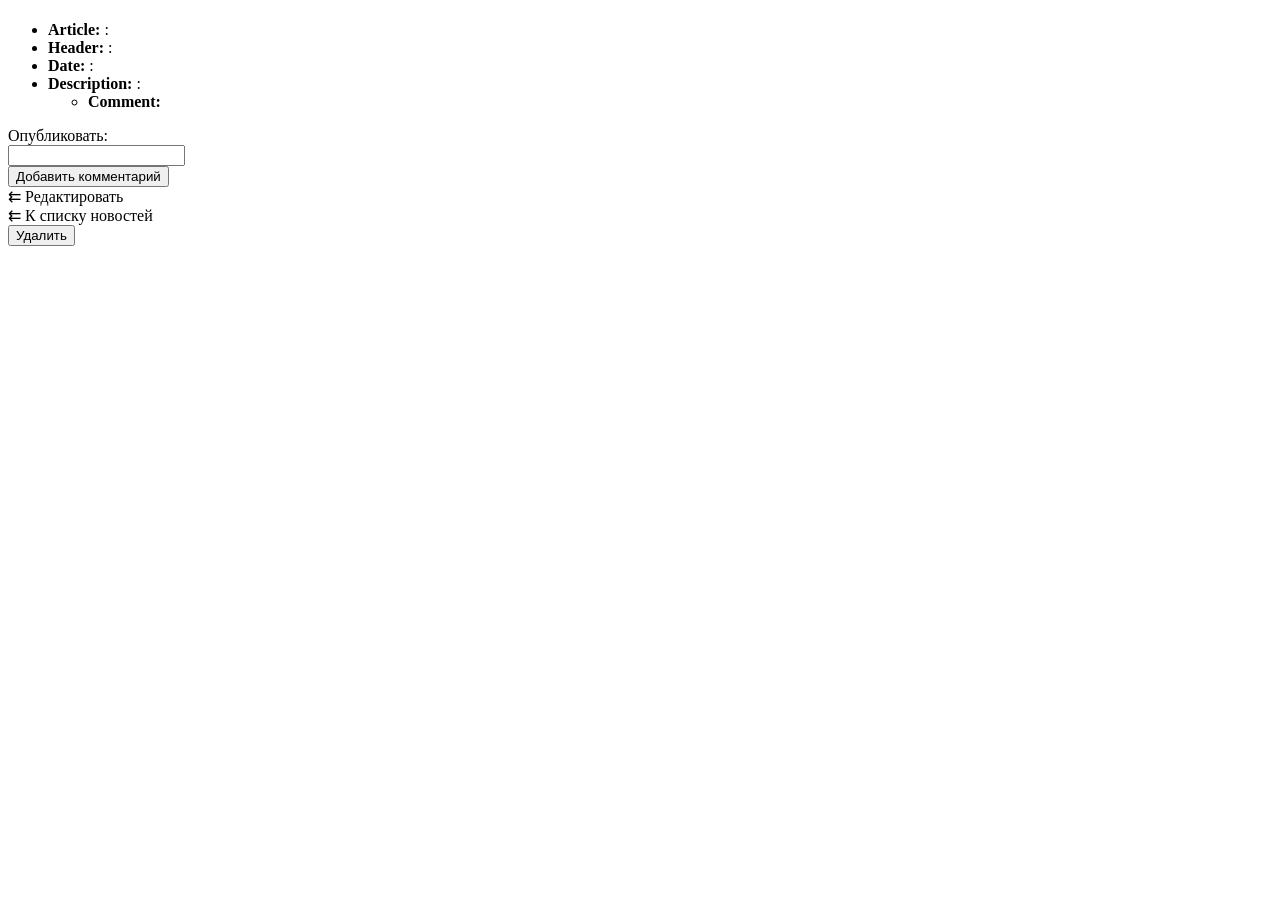
==== manager-view/src/main/resources/templates/catalogue/news/article.html @ cc581cb1 "add comment fun" ====
<!DOCTYPE html>
<html lang="en">
<head>
    <meta charset="UTF-8">
    <title>[[${news.headerNews}]] &ndash; Магазин автозапчастей</title>
    <link rel="stylesheet" th:href="@{/css/styles.css}">
</head>
<body>
<h1 data-th-text="${news.headerNews}"></h1>
<ul>
    <li><strong>Article: </strong>: <span data-th-text="${news.articleId}"></span></li>
    <li><strong>Header: </strong>: <span data-th-text="${news.headerNews}"></span></li>
    <li><strong>Date: </strong>: <span data-th-text="${news.dateOfNews}"></span></li>
    <li><strong>Description: </strong>: <span data-th-text="${news.shortDescription}"></span></li>
    <ul data-th-each="comment : ${news.comments()}">
        <li><strong>Comment:</strong> <span data-th-text="${comment.textComment()}"></span></li>
    </ul>
</ul>
<form method="post" data-th-action="@{/manager-api/news/{articleId}/add-comment(articleId=${news.articleId})}">
    <label>
        Опубликовать:<br>
        <input type="text" name="textComment">
    </label><br>
    <button type="submit">Добавить комментарий</button>
</form>
<a data-th-href="@{/manager-api/news/{articleId}/edit(articleId=${news.articleId})}">&llarr; Редактировать</a><br>
<a data-th-href="@{/manager-api/news/list}">&llarr; К списку новостей</a>
<form method="post" data-th-action="@{/manager-api/news/{articleId}/delete(articleId=${news.articleId})}">
    <button type="submit">Удалить</button>
</form>
</body>
</html>
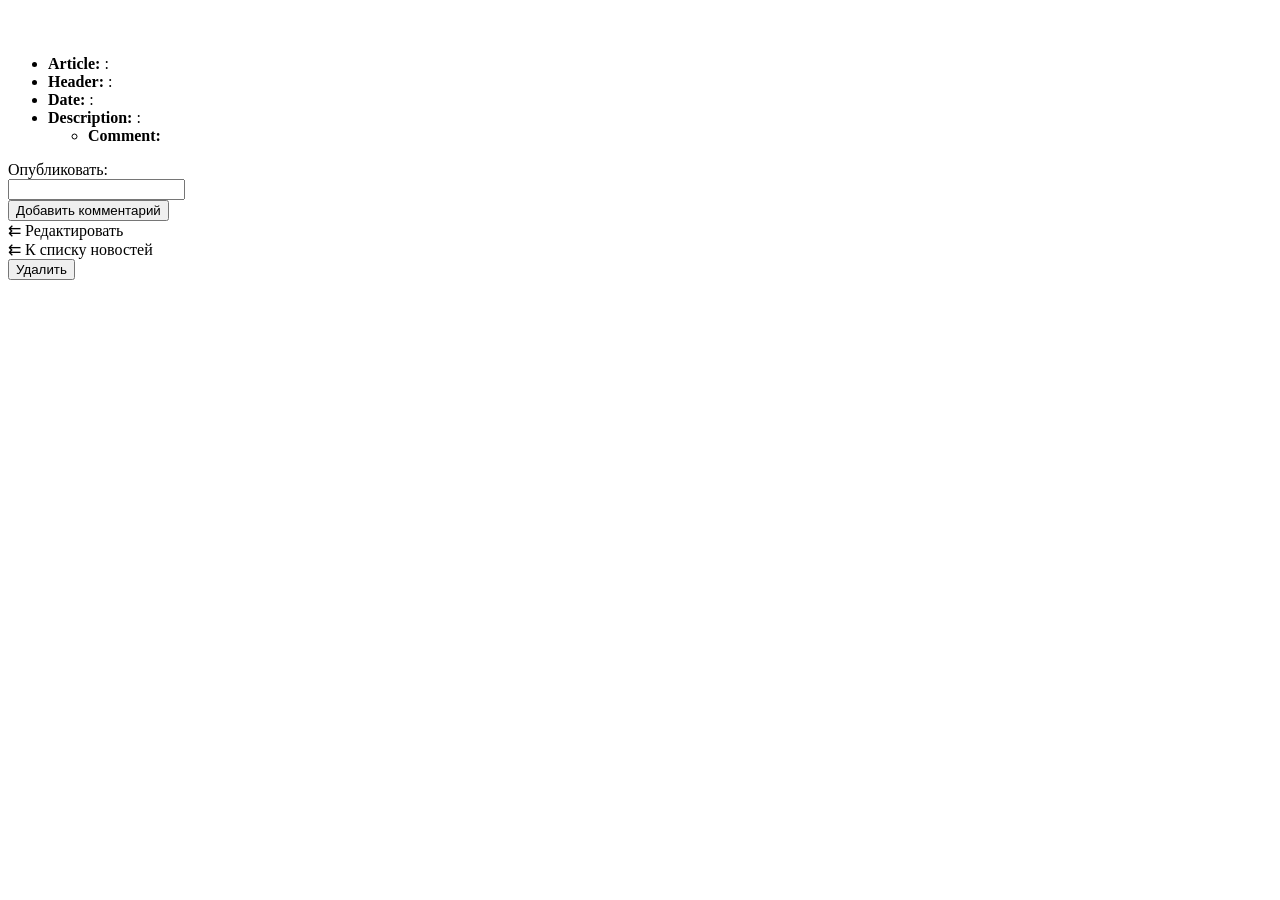
==== commit 0207b868: "add for picture rep service lays, change persist file logic, cnahge mapper" ====
--- a/manager-view/src/main/resources/templates/catalogue/news/article.html
+++ b/manager-view/src/main/resources/templates/catalogue/news/article.html
@@ -3,10 +3,15 @@
 <head>
     <meta charset="UTF-8">
     <title>[[${news.headerNews}]] &ndash; Магазин автозапчастей</title>
-    <link rel="stylesheet" th:href="@{/css/styles.css}">
+    <meta name="viewport" content="width=device-width, initial-scale=1">
+    <link rel="stylesheet" data-th-href="@{/css/bootstrap.min.css}">
+    <link rel="stylesheet" data-th-href="@{/css/styles.css}">
 </head>
 <body>
 <h1 data-th-text="${news.headerNews}"></h1>
+<div data-th-each="pic : ${news?.pictures}">
+    <img data-th-src="@{${pic.linkOnPicture}}"/>
+</div>
 <ul>
     <li><strong>Article: </strong>: <span data-th-text="${news.articleId}"></span></li>
     <li><strong>Header: </strong>: <span data-th-text="${news.headerNews}"></span></li>
@@ -28,5 +33,6 @@
 <form method="post" data-th-action="@{/manager-api/news/{articleId}/delete(articleId=${news.articleId})}">
     <button type="submit">Удалить</button>
 </form>
+<script data-th-src="@{/js/bootstrap.bundle.min.js}"></script>
 </body>
 </html>
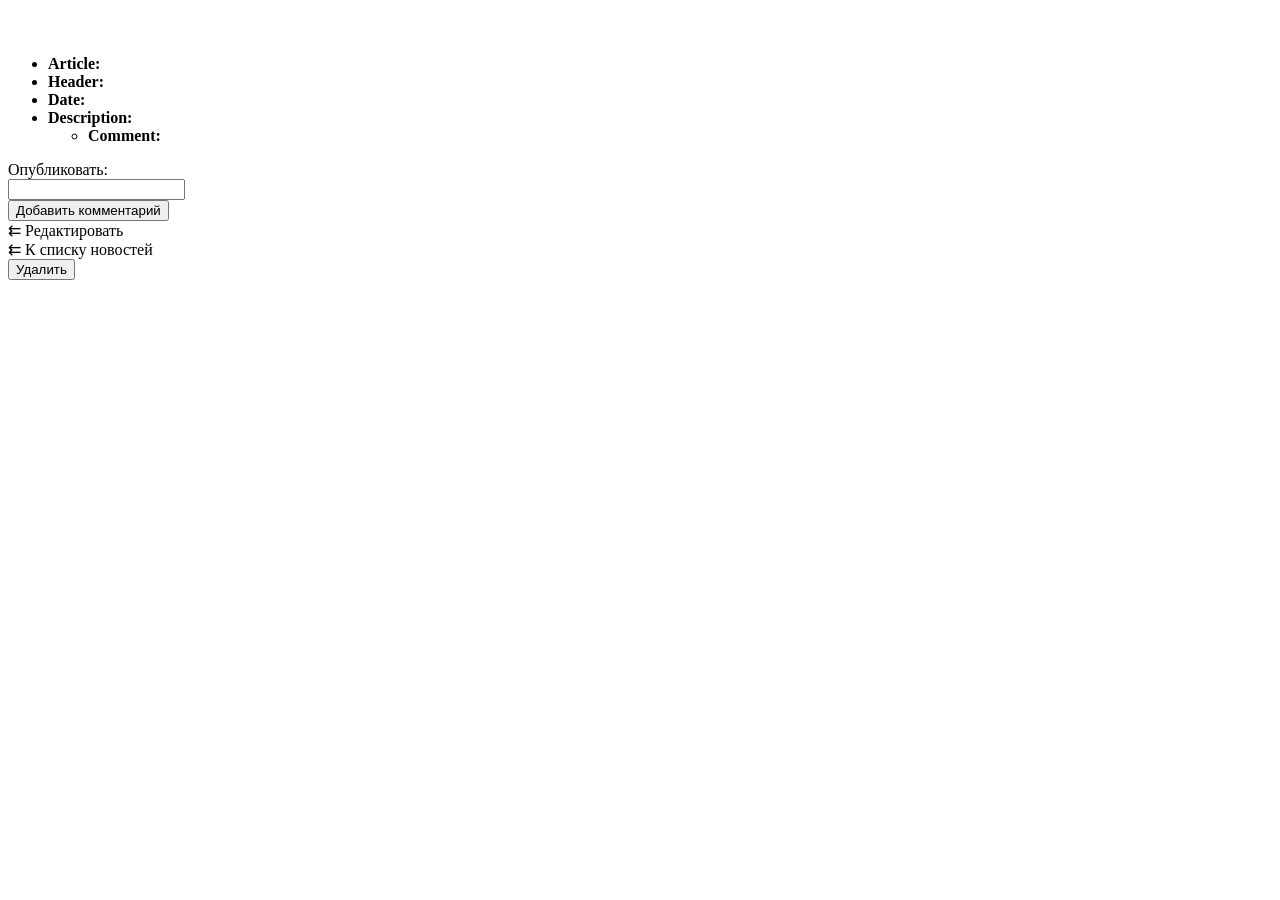
==== commit fa348f45: "remove logs, remove @notnull from newsDto puplished" ====
--- a/manager-view/src/main/resources/templates/catalogue/news/article.html
+++ b/manager-view/src/main/resources/templates/catalogue/news/article.html
@@ -10,13 +10,13 @@
 <body>
 <h1 data-th-text="${news.headerNews}"></h1>
 <div data-th-each="pic : ${news?.pictures}">
-    <img data-th-src="@{${pic.linkOnPicture}}"/>
+    <img data-th-src="@{/images/{image}(image=${pic.nameOfPicture()})}" width="500" data-th-alt="${pic.nameOfPicture()}"/>
 </div>
 <ul>
-    <li><strong>Article: </strong>: <span data-th-text="${news.articleId}"></span></li>
-    <li><strong>Header: </strong>: <span data-th-text="${news.headerNews}"></span></li>
-    <li><strong>Date: </strong>: <span data-th-text="${news.dateOfNews}"></span></li>
-    <li><strong>Description: </strong>: <span data-th-text="${news.shortDescription}"></span></li>
+    <li><strong>Article: </strong> <span data-th-text="${news.articleId}"></span></li>
+    <li><strong>Header: </strong> <span data-th-text="${news.headerNews}"></span></li>
+    <li><strong>Date: </strong> <span data-th-text="${news.dateOfNews}"></span></li>
+    <li><strong>Description: </strong> <span data-th-text="${news.shortDescription}"></span></li>
     <ul data-th-each="comment : ${news.comments()}">
         <li><strong>Comment:</strong> <span data-th-text="${comment.textComment()}"></span></li>
     </ul>
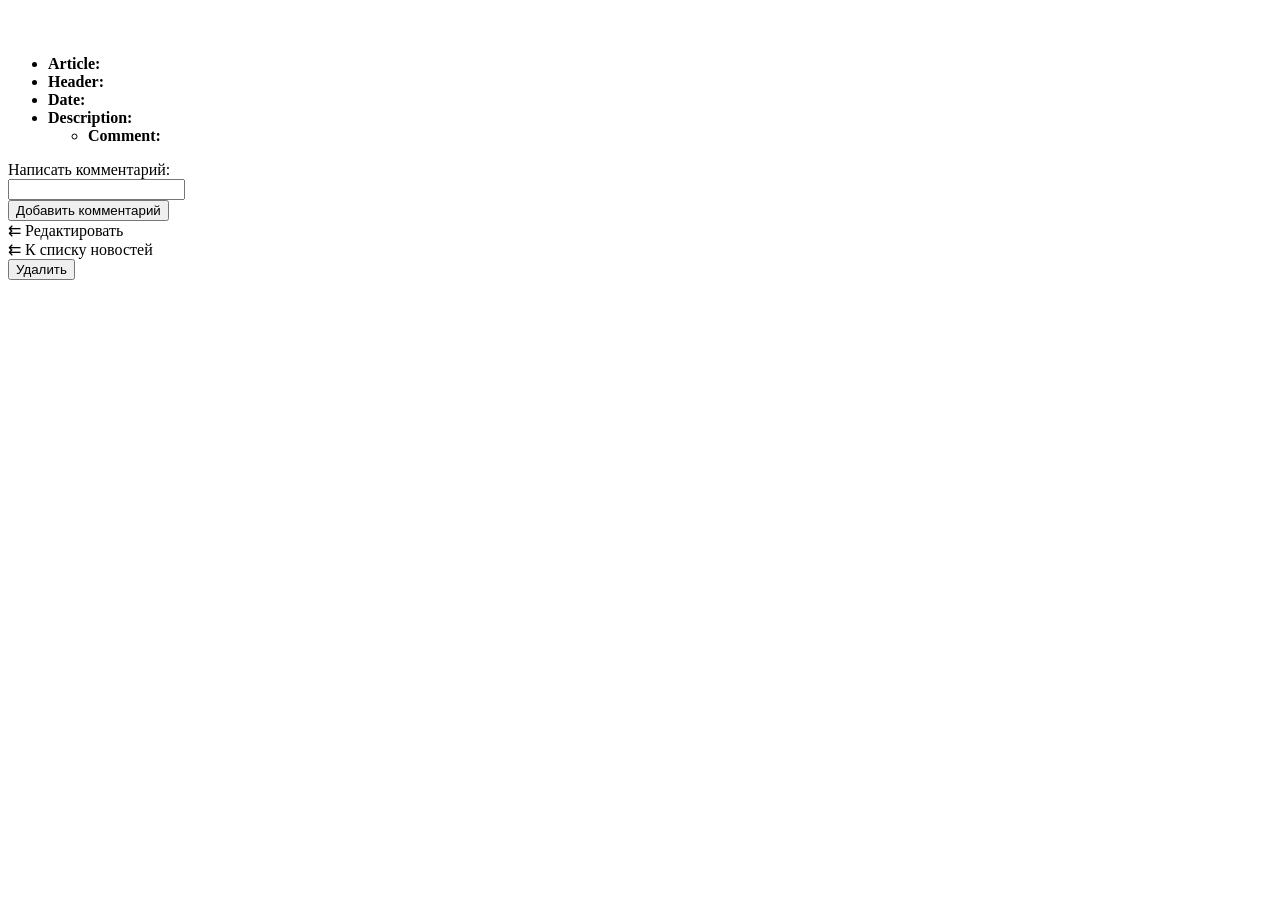
==== commit 16524c5e: "add find by category" ====
--- a/manager-view/src/main/resources/templates/catalogue/news/article.html
+++ b/manager-view/src/main/resources/templates/catalogue/news/article.html
@@ -23,7 +23,7 @@
 </ul>
 <form method="post" data-th-action="@{/manager-api/news/{articleId}/add-comment(articleId=${news.articleId})}">
     <label>
-        Опубликовать:<br>
+        Написать комментарий:<br>
         <input type="text" name="textComment">
     </label><br>
     <button type="submit">Добавить комментарий</button>
